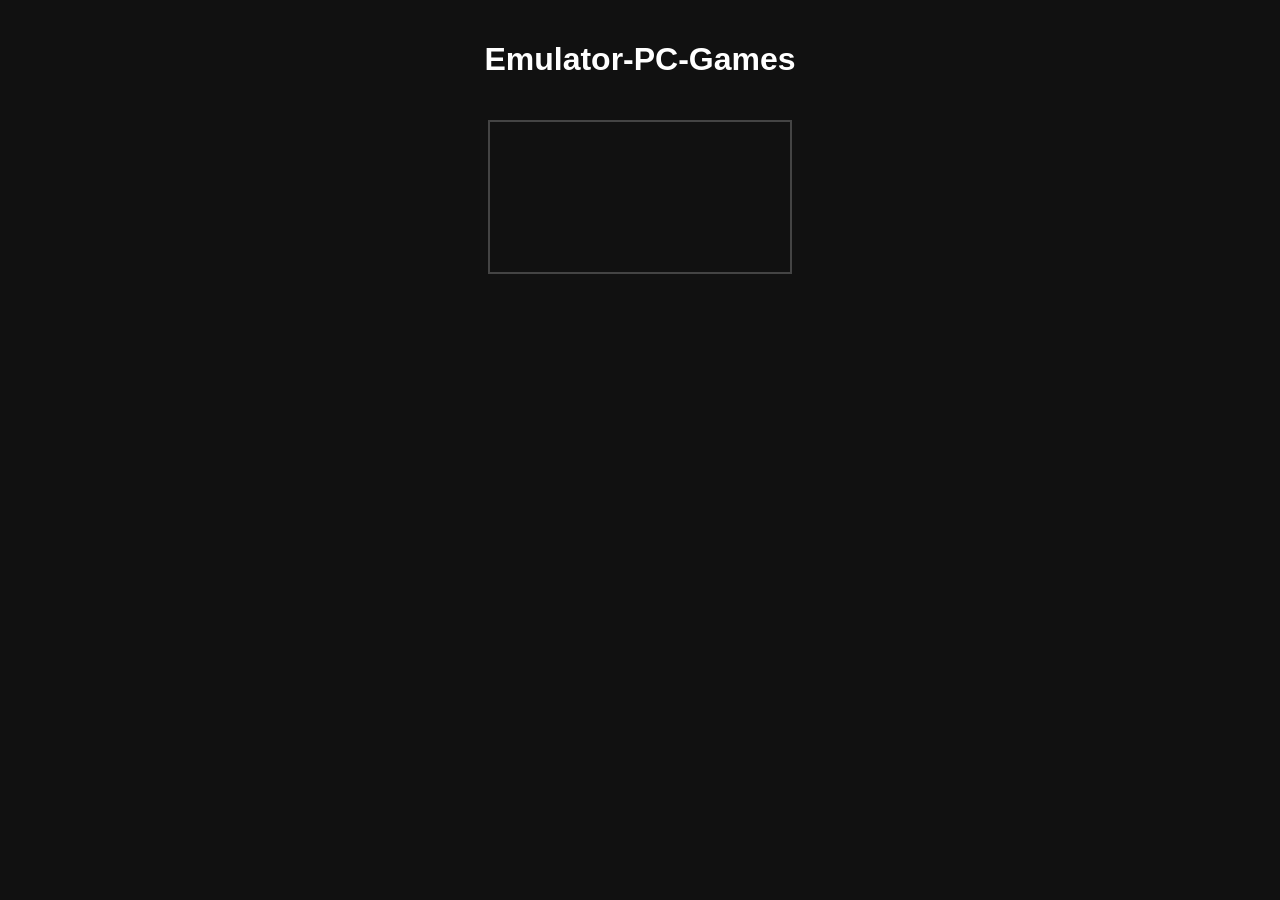
==== index.html @ 247dab7c "Create index.html" ====
<!DOCTYPE html>
<html lang="en">
<head>
    <meta charset="UTF-8">
    <meta name="viewport" content="width=device-width, initial-scale=1.0">
    <title>Emulator-PC-Games</title>

    <style>
        body {
            background: #111;
            color: white;
            font-family: Arial, sans-serif;
            text-align: center;
            margin: 0;
            padding: 20px;
        }

        #screen {
            border: 2px solid #444;
            image-rendering: pixelated;
            image-rendering: crisp-edges;
            margin-top: 20px;
        }
    </style>
</head>
<body>

    <h1>Emulator-PC-Games</h1>
    <canvas id="screen"></canvas>

    <script type="module" src="main.js"></script>
</body>
</html>
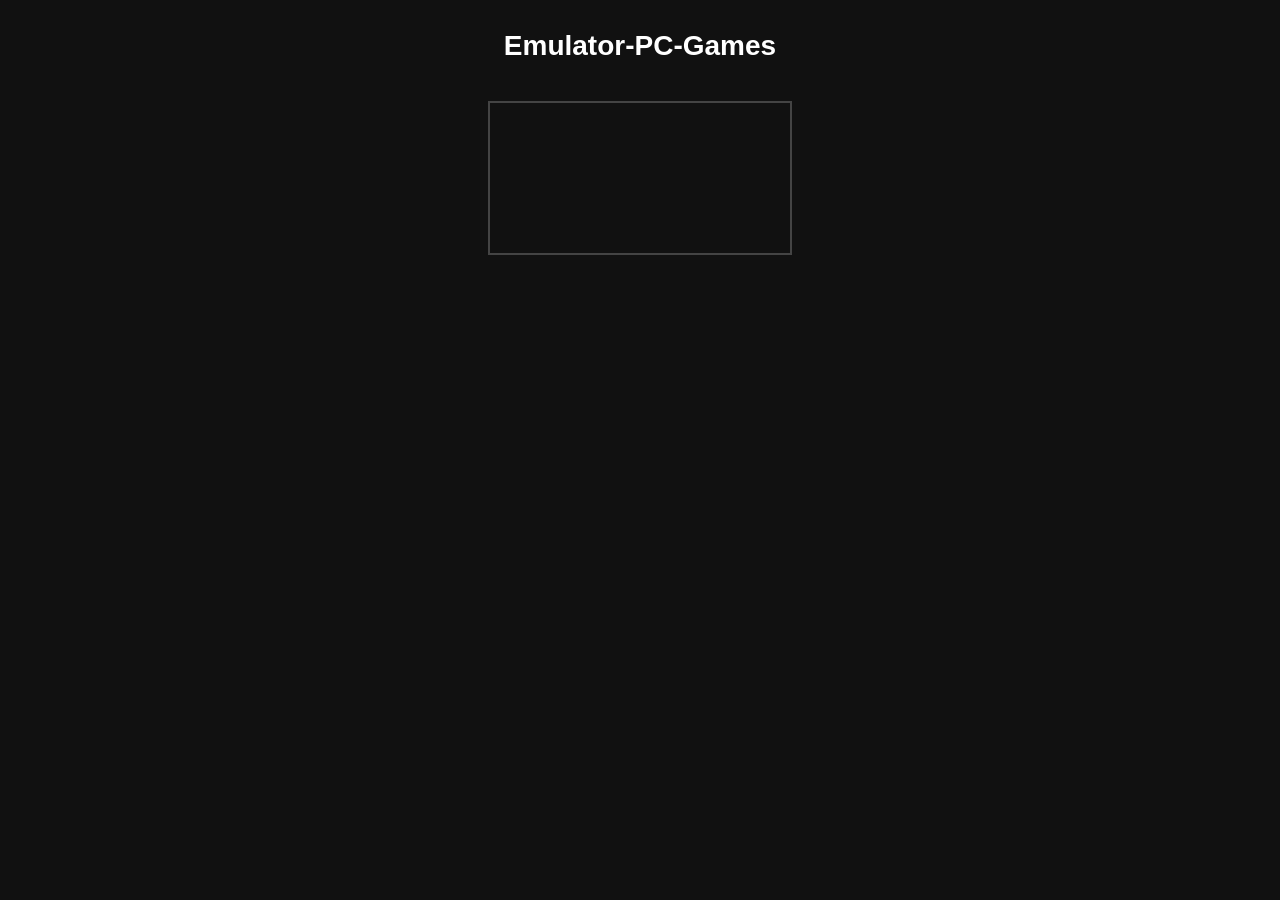
==== commit 0614ca48: "Update index.html" ====
--- a/index.html
+++ b/index.html
@@ -5,14 +5,26 @@
     <meta name="viewport" content="width=device-width, initial-scale=1.0">
     <title>Emulator-PC-Games</title>
 
+    <!-- Manifest for PWA -->
+    <link rel="manifest" href="manifest.json">
+
+    <!-- Favicon -->
+    <link rel="icon" href="Emulator_Icon.png" type="image/png">
+
     <style>
         body {
             background: #111;
-            color: white;
+            color: #fff;
             font-family: Arial, sans-serif;
             text-align: center;
             margin: 0;
             padding: 20px;
+        }
+
+        h1 {
+            margin-top: 10px;
+            font-size: 28px;
+            font-weight: 600;
         }
 
         #screen {
@@ -26,8 +38,12 @@
 <body>
 
     <h1>Emulator-PC-Games</h1>
+
+    <!-- Main Emulator Canvas -->
     <canvas id="screen"></canvas>
 
+    <!-- Bootloader -->
     <script type="module" src="main.js"></script>
+
 </body>
 </html>
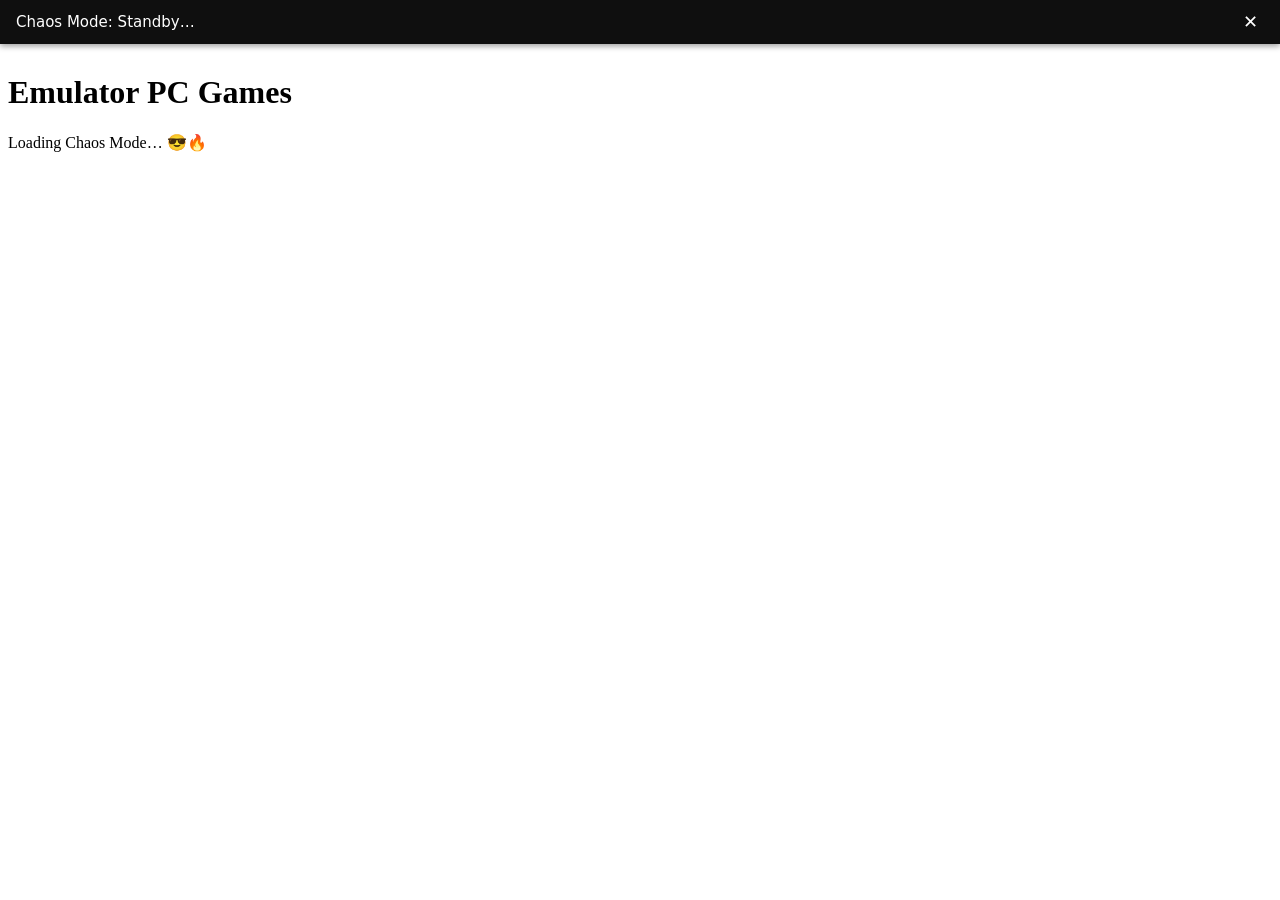
==== commit a6f8a6be: "Update index.html" ====
--- a/index.html
+++ b/index.html
@@ -1,49 +1,81 @@
 <!DOCTYPE html>
 <html lang="en">
 <head>
-    <meta charset="UTF-8">
-    <meta name="viewport" content="width=device-width, initial-scale=1.0">
-    <title>Emulator-PC-Games</title>
+  <meta charset="UTF-8" />
+  <meta name="viewport" content="width=device-width, initial-scale=1.0" />
 
-    <!-- Manifest for PWA -->
-    <link rel="manifest" href="manifest.json">
+  <title>Emulator PC Games</title>
 
-    <!-- Favicon -->
-    <link rel="icon" href="Emulator_Icon.png" type="image/png">
+  <!-- PWA Manifest -->
+  <link rel="manifest" href="manifest.json" />
 
-    <style>
-        body {
-            background: #111;
-            color: #fff;
-            font-family: Arial, sans-serif;
-            text-align: center;
-            margin: 0;
-            padding: 20px;
-        }
+  <!-- App Icons -->
+  <link rel="icon" href="icons/icon-192.png" />
+  <link rel="apple-touch-icon" href="icons/icon-512.png" />
 
-        h1 {
-            margin-top: 10px;
-            font-size: 28px;
-            font-weight: 600;
-        }
+  <!-- Theme Color -->
+  <meta name="theme-color" content="#111827" />
 
-        #screen {
-            border: 2px solid #444;
-            image-rendering: pixelated;
-            image-rendering: crisp-edges;
-            margin-top: 20px;
-        }
-    </style>
+  <!-- Stylesheet -->
+  <link rel="stylesheet" href="style.css" />
+
+  <!-- Instruction Bar -->
+  <script type="module" src="InstructionBar.js"></script>
+
+  <!-- Register Service Worker -->
+  <script>
+    if ("serviceWorker" in navigator) {
+      window.addEventListener("load", () => {
+        navigator.serviceWorker.register("service-worker.js")
+          .then(() => console.log("Service Worker Registered"))
+          .catch(err => console.error("SW Error:", err));
+      });
+    }
+  </script>
 </head>
+
 <body>
 
-    <h1>Emulator-PC-Games</h1>
+  <!-- Splash Screen -->
+  <div id="splash">
+    <h1>Emulator PC Games</h1>
+    <p>Loading Chaos Mode… 😎🔥</p>
+  </div>
 
-    <!-- Main Emulator Canvas -->
-    <canvas id="screen"></canvas>
+  <!-- Main App -->
+  <main id="app" style="display:none;">
+    <h2>Welcome to Emulator PC Games</h2>
+    <p>Your chaos-powered emulator hub is ready.</p>
 
-    <!-- Bootloader -->
-    <script type="module" src="main.js"></script>
+    <button id="downloadBtn">Download APK</button>
+    <button id="chaosBtn">Enable Chaos Mode</button>
+  </main>
+
+  <!-- App Logic -->
+  <script type="module">
+    import InstructionBar from "./InstructionBar.js";
+
+    // Create the instruction bar
+    const bar = new InstructionBar("Chaos Mode: Standby…");
+
+    // Splash screen fade-out
+    setTimeout(() => {
+      document.getElementById("splash").style.display = "none";
+      document.getElementById("app").style.display = "block";
+      bar.setText("System Ready. Activate Chaos when ready.");
+    }, 1500);
+
+    // Buttons
+    document.getElementById("downloadBtn").onclick = () => {
+      bar.setText("Downloading APK…");
+      window.location.href = "app.apk";
+    };
+
+    document.getElementById("chaosBtn").onclick = () => {
+      bar.setText("CHAOS MODE ACTIVATED 😎🔥 Reality may distort.");
+      document.body.classList.add("chaos");
+    };
+  </script>
 
 </body>
 </html>
